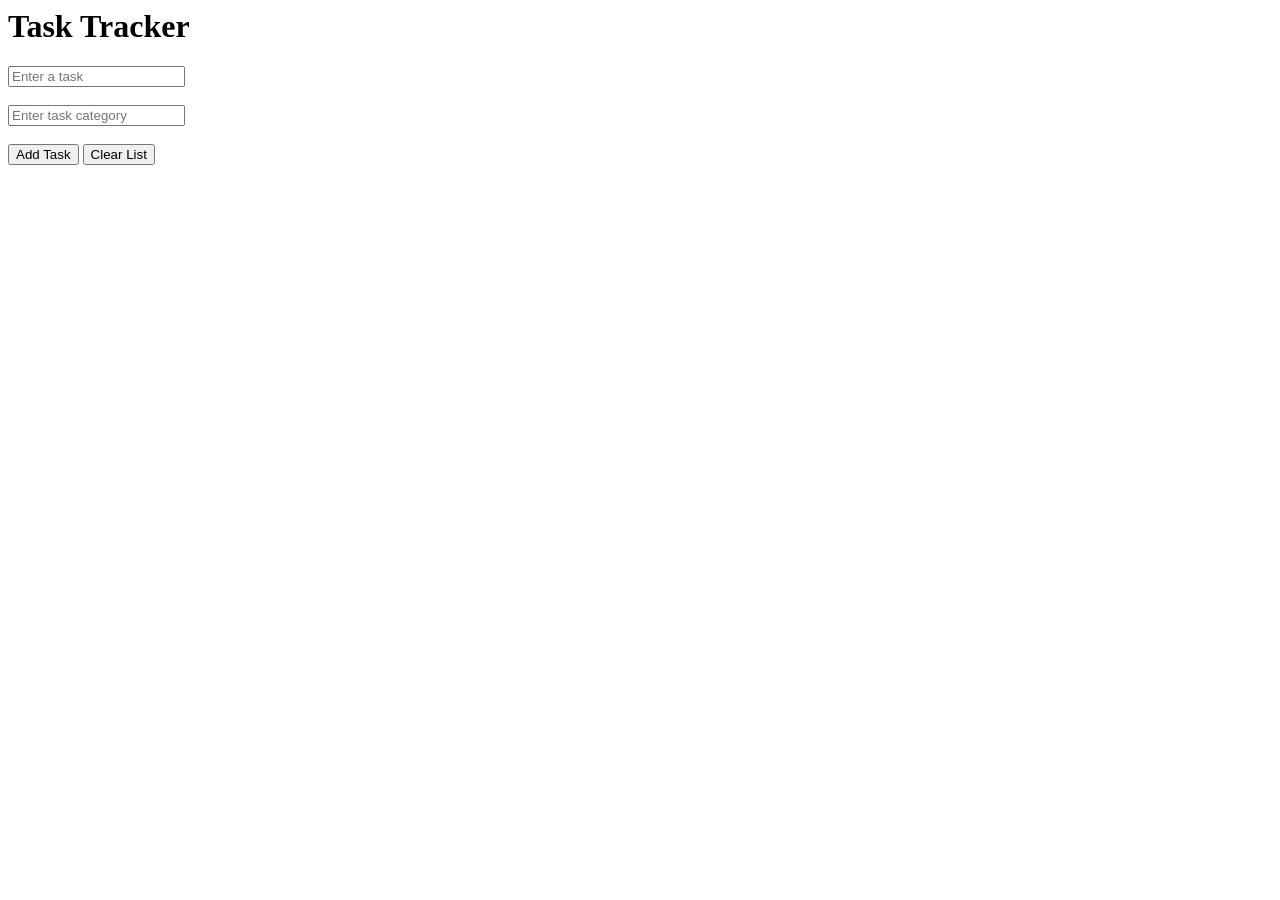
==== registration form/loop array/student card/tracker/index.html @ 8b9fea54 "first commit" ====
<html>  
    <head> 
        <title>Simple Task Tracker</title>
    </head>
    <body>
        <div></div>
            <h1>Task Tracker</h1>
            <input type="text" placeholder="Enter a task" id="taskname"><br></br>
            <input type="text" placeholder="Enter task category" id="category"><br></br>
            <button onclick="addTask()">Add Task</button>
            <button onclick="clearAllTasks()">Clear List</button>
        </div>
        <div id="taskContainer"></div>
    </body>
    <script>
        let tasks = [];
        function addTask() {
            let taskname = document.getElementById("taskname").value;
            let category = document.getElementById("category").value;
            let task = {
                name: taskname,
                category: category
            };
            tasks.push(task);
            displayTasks();
        }
        function displayTasks() {
            let result = "";
            for (let i = 0; i < tasks.length; i++) {
                result += `
                <div class="task-card">
                    <h2>${tasks[i].name}</h2>
                    <p><strong>Category:</strong> ${tasks[i].category}</p>
                </div>`;
            }
            document.getElementById("taskContainer").innerHTML = result;
        }
        function clearAllTasks() {
            tasks = [];
            displayTasks();
        }
    </script>
</html>
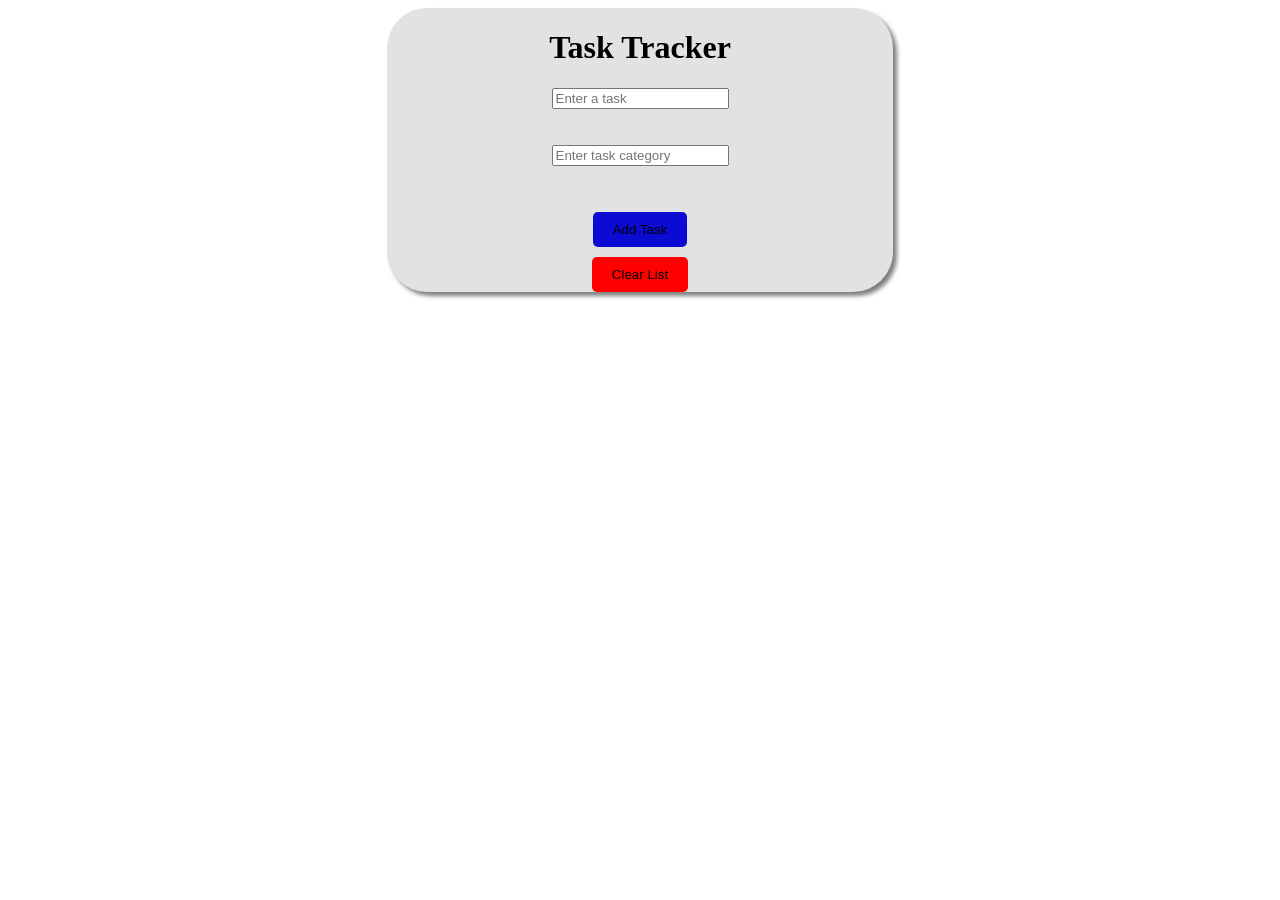
==== commit a06b318a: "complaint box" ====
--- a/registration form/loop array/student card/tracker/index.html
+++ b/registration form/loop array/student card/tracker/index.html
@@ -1,14 +1,15 @@
 <html>  
     <head> 
         <title>Simple Task Tracker</title>
+        <link rel="stylesheet" href="style.css">
     </head>
     <body>
-        <div></div>
+        <div class="task-input">
             <h1>Task Tracker</h1>
             <input type="text" placeholder="Enter a task" id="taskname"><br></br>
             <input type="text" placeholder="Enter task category" id="category"><br></br>
-            <button onclick="addTask()">Add Task</button>
-            <button onclick="clearAllTasks()">Clear List</button>
+            <button class="add-button" onclick="addTask()">Add Task</button>
+            <button class="clear-button" onclick="clearAllTasks()">Clear List</button>
         </div>
         <div id="taskContainer"></div>
     </body>
--- a/registration form/loop array/student card/tracker/style.css
+++ b/registration form/loop array/student card/tracker/style.css
@@ -0,0 +1,27 @@
+.task-input{
+    background-color: rgb(225, 227, 226);
+    display: flex;
+    flex-direction: column;
+    align-items: center;
+    justify-content: center;
+    border-radius: 40px;
+    margin: auto;
+    width: 40%;
+    box-shadow: 4px 4px 4px rgba(0, 0, 0, 0.5);
+}
+.add-button{
+    background-color: rgb(11, 11, 212);
+    padding: 10px 20px;
+    border: none;
+    border-radius: 5px;
+    cursor: pointer;
+    margin-top: 10px;
+}
+.clear-button{
+    background-color: red;
+    padding: 10px 20px;
+    border: none;
+    border-radius: 5px;
+    cursor: pointer;
+    margin-top: 10px;
+}
